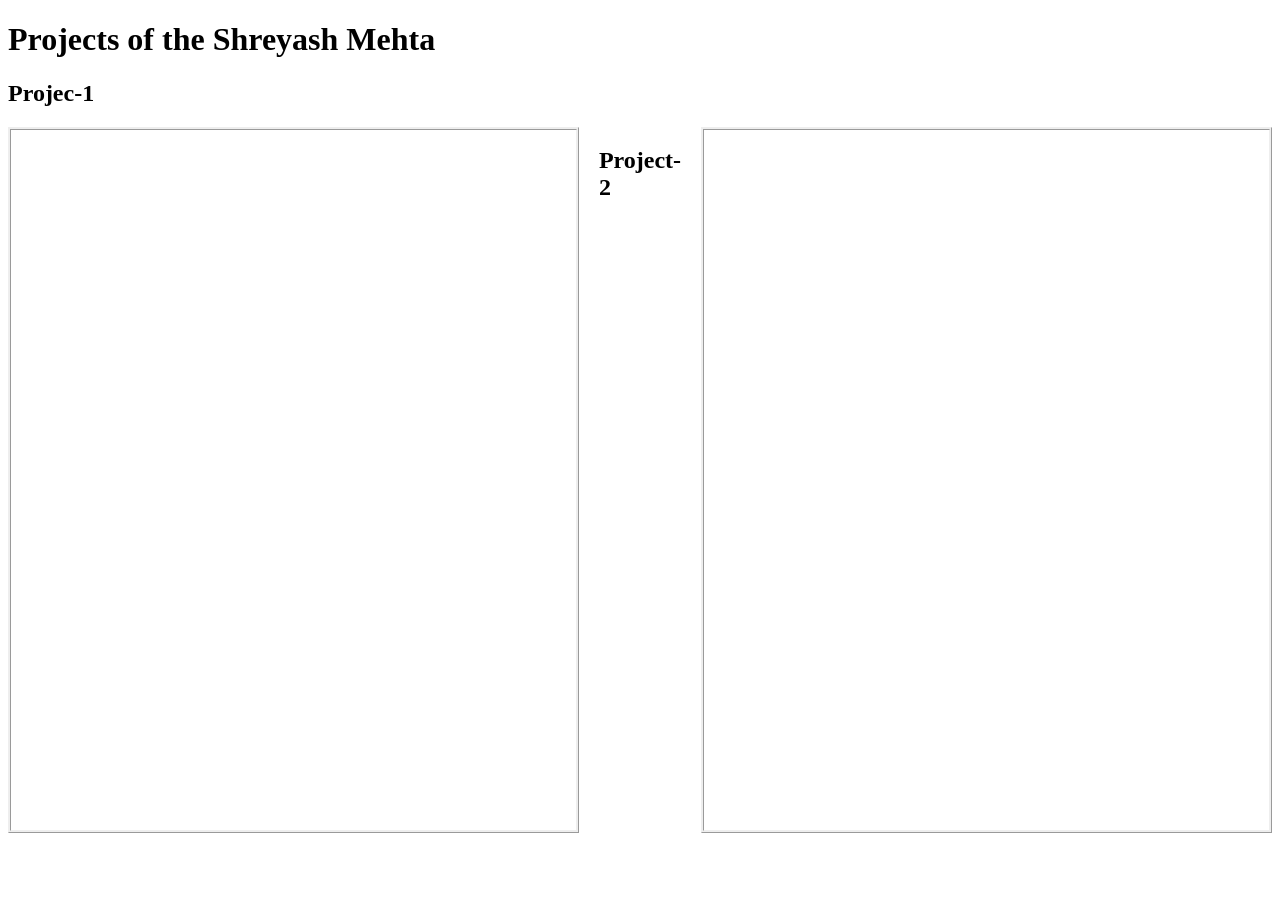
==== iframe.html @ a1f95777 "Day 3 Concepts" ====
<!DOCTYPE html>
<html lang="en">
<head>
    <meta charset="UTF-8">
    <meta name="viewport" content="width=device-width, initial-scale=1.0">
    <title>Iframe Tags</title>
    <style>
        .container
        {
            display: flex;
            gap: 20px;;
        }
    </style>
</head>
<body>
    <h1>Projects of the Shreyash Mehta</h1>
    <h2>Projec-1</h2>
    <div class="container">
    <iframe src="https://youtu.be/8ufBiu7H77M?si=vET7DrrjMmQ28z3L" title="E Tongue for Dravya Identification and Adulteration Detection" width="800" height="700" style="border: ridge;"></iframe>
    <h2>Project-2</h2>
    <iframe src="https://youtu.be/ZGBb2Q7J7QE?si=hbionKZEEOH80ErE" title="Face Recognition Attendance System"
    Face Recognition Attendance System" width="800" height="700" style="border: ridge;"></iframe>
   </div>
</body>
</html>
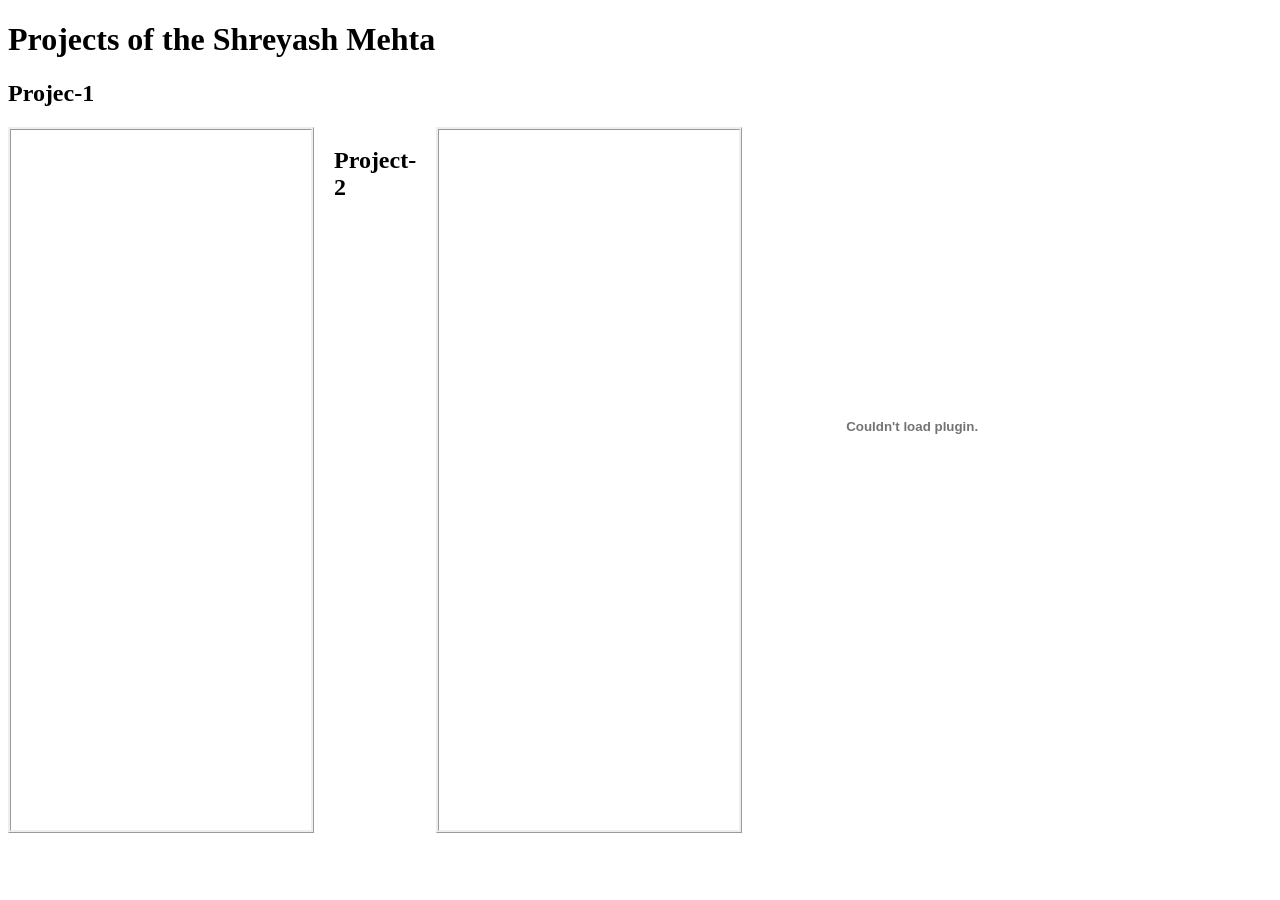
==== commit 0350fba4: "Day-4 and Day-5" ====
--- a/iframe.html
+++ b/iframe.html
@@ -20,6 +20,8 @@
     <h2>Project-2</h2>
     <iframe src="https://youtu.be/ZGBb2Q7J7QE?si=hbionKZEEOH80ErE" title="Face Recognition Attendance System"
     Face Recognition Attendance System" width="800" height="700" style="border: ridge;"></iframe>
+    <object data="pdf/Assignment-1-82.pdf" width="800" height="600"></object>
+    <iframe width="560" height="315" src="https://www.youtube.com/embed/QDkOG23xcFY?si=FgU8hnYkpPpCXGet&mute=1" title="YouTube video player" frameborder="0" allow="accelerometer; autoplay; clipboard-write; encrypted-media; gyroscope; picture-in-picture; web-share" referrerpolicy="strict-origin-when-cross-origin" allowfullscreen></iframe>
    </div>
 </body>
 </html>
